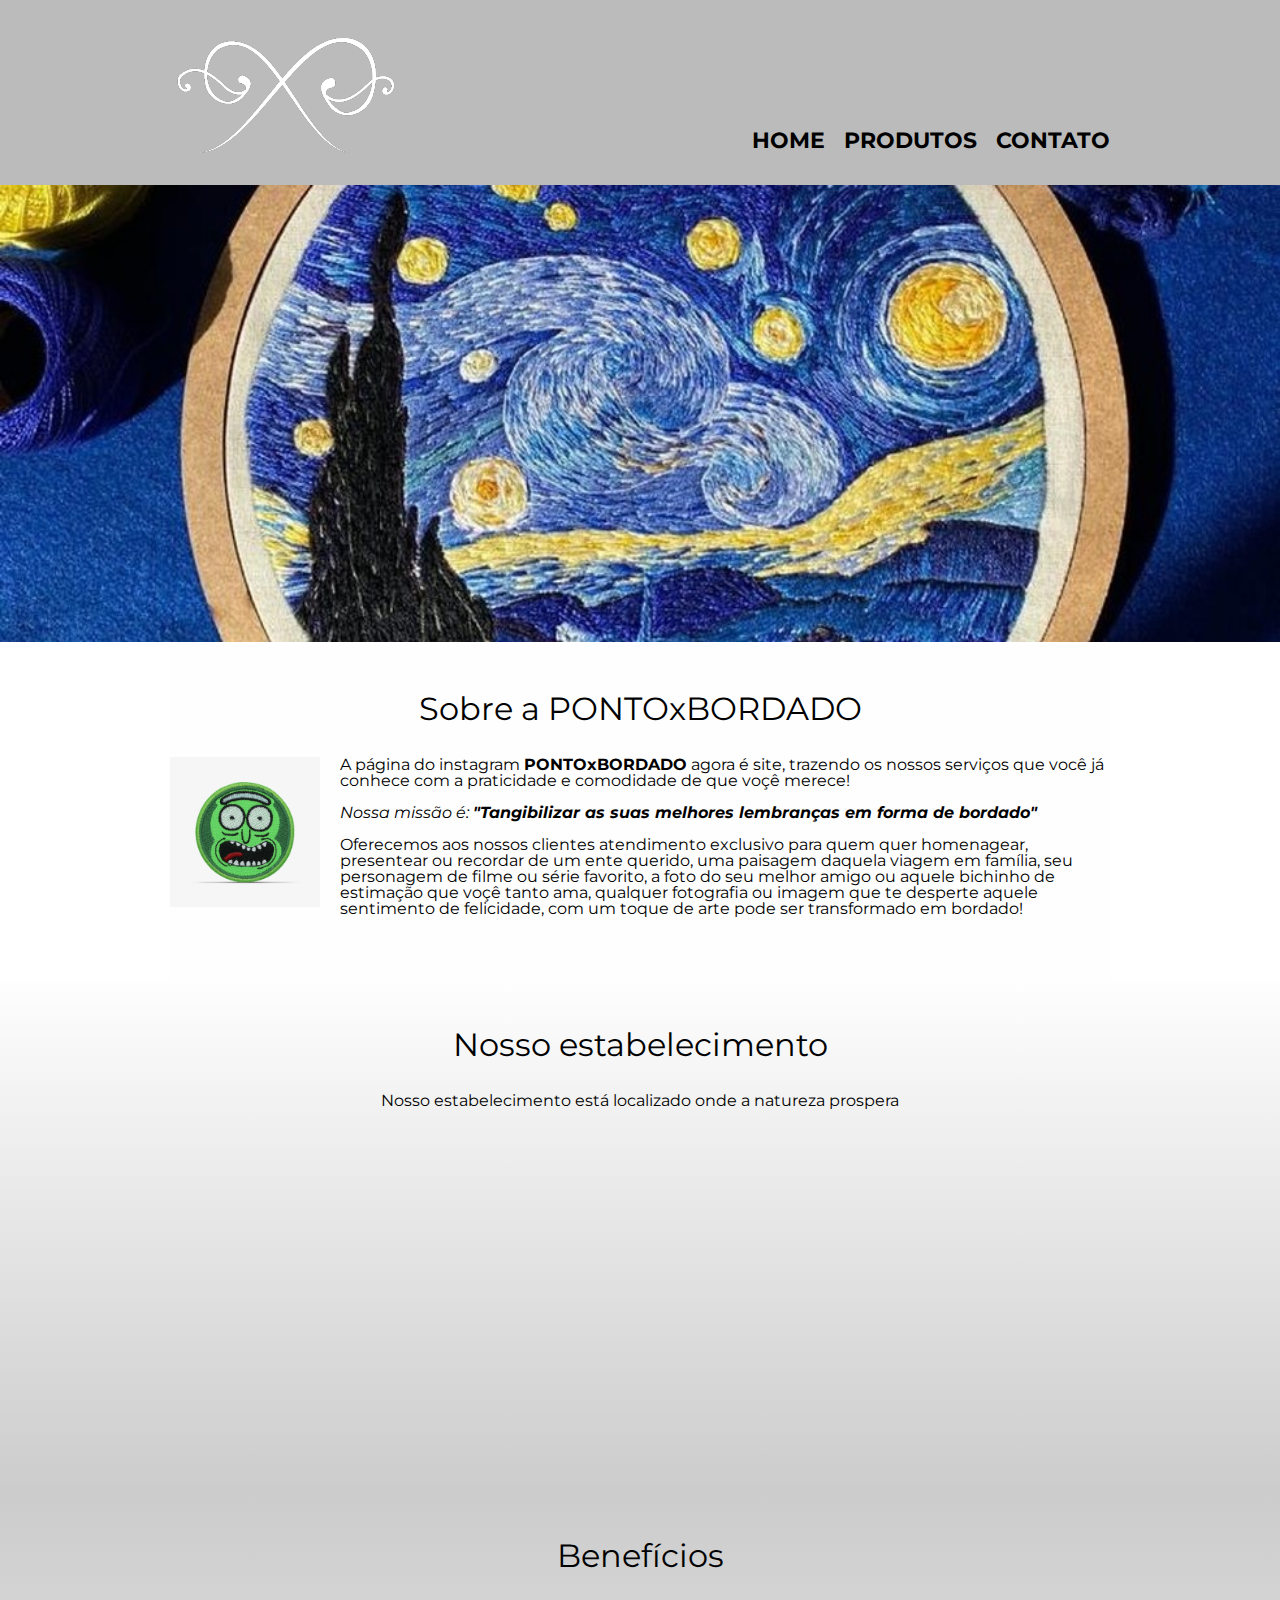
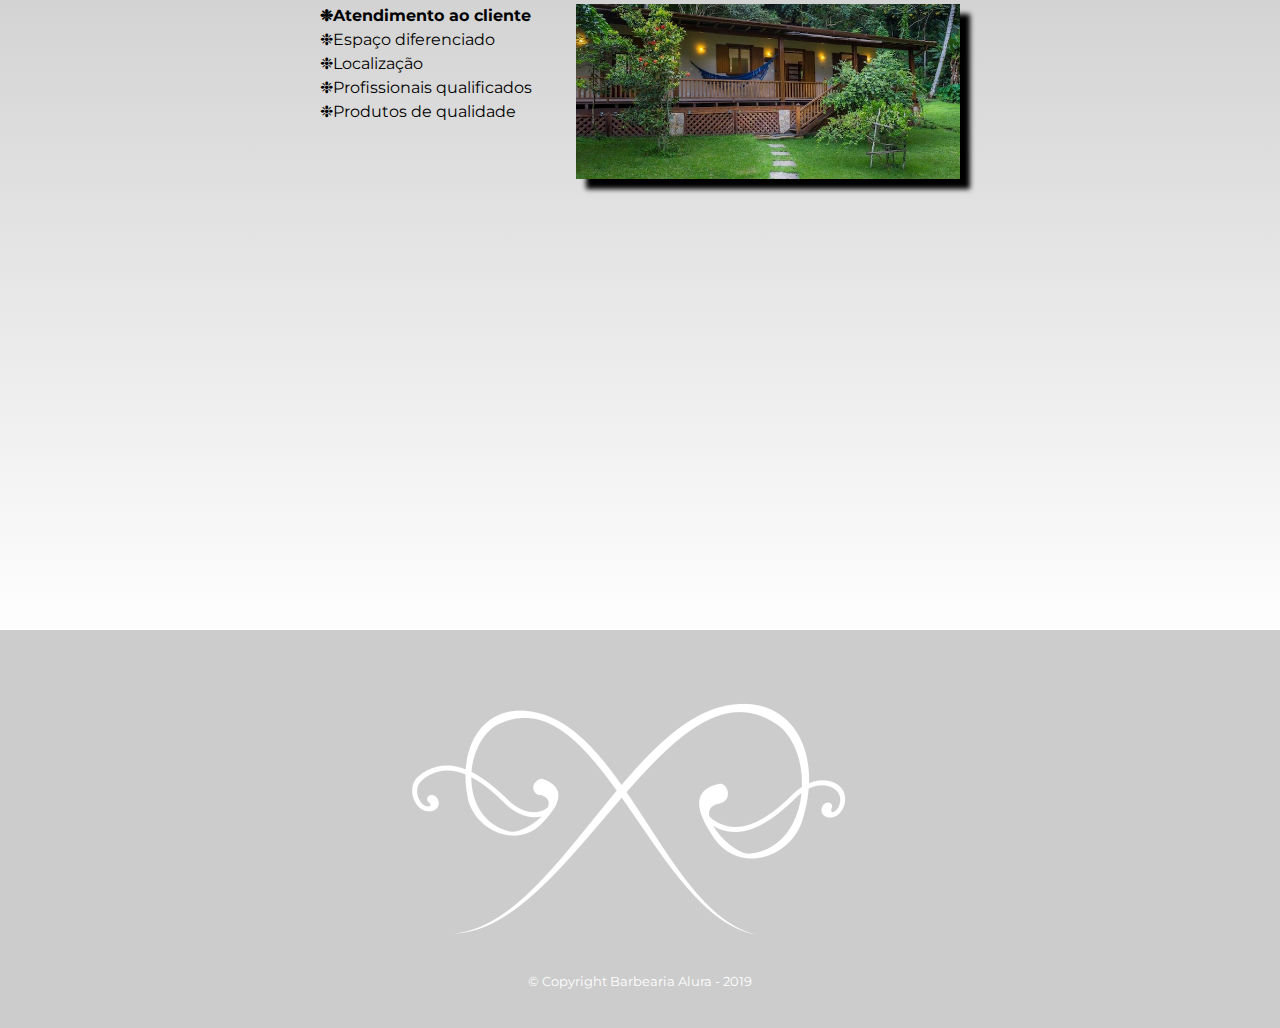
==== index.html @ 1cb1ae9e "first commit" ====
<!DOCTYPE html>
<html lang="pt-br">
    <head>
        <meta charset="UTF-8">
        <meta name="viewport" content="width=device-width">
        <title>PONTOxBORDADO</title>
       
        <link rel="stylesheet" href="style/reset.css">
        <link rel="stylesheet" href="style/style.css">
        <link href="https://fonts.googleapis.com/css?family=Montserrat&display=swap" rel="stylesheet">
    </head>

    <body>
        <header>
            <div class="caixa">
                <h1><img src="img/logo.png" alt="Logo da PONTOxBORDADO"></h1>

                <nav>
					<ul>
						<li><a href="index.html">Home</a></li>
						<li><a href="produtos.html">Produtos</a></li>
						<li><a href="contato.html">Contato</a></li>
					</ul>
				</nav>
			</div>
		</header>

        <img class="banner" src="img/bordado.jpeg">

        <main>
            <section class="principal">
                <h2 class="titulo-principal">Sobre a PONTOxBORDADO</h2>

                <img class="picle-rick" src="img/RM.jpg" alt="imagem boradada picle Rick">
    
                <p>A página do instagram <strong>PONTOxBORDADO</strong> agora é site, trazendo os nossos serviços que você já conhece com a praticidade e comodidade de que voçê merece!</p>
    
                <p id="missao"><em>Nossa missão é: <strong>"Tangibilizar as suas melhores lembranças em forma de bordado"</strong></em></p>
    
                <p>Oferecemos aos nossos clientes atendimento exclusivo para quem quer homenagear, presentear ou recordar de um ente querido, uma paisagem daquela viagem em família, seu personagem de filme ou série favorito, a foto do seu melhor amigo ou aquele bichinho de estimação que voçê tanto ama, qualquer fotografia ou imagem que te desperte aquele sentimento de felicidade, com um toque de arte pode ser transformado em bordado!</p>
            </section>

            <section class="mapa">
                <h3 class="titulo-principal">Nosso estabelecimento</h3>
                <p>Nosso estabelecimento está localizado onde a natureza prospera</p>
                
                <div class="mapa-conteudo">
                    <iframe src="https://www.google.com/maps/embed?pb=!1m18!1m12!1m3!1d1345.7579789993931!2d-73.96758394476625!3d40.78127575056932!2m3!1f0!2f0!3f0!3m2!1i1024!2i768!4f13.1!3m3!1m2!1s0x89c2589a018531e3%3A0xb9df1f7387a94119!2sCentral%20Park!5e0!3m2!1spt-BR!2sbr!4v1634505216180!5m2!1spt-BR!2sbr" width="100%" height="300" style="border:0;" allowfullscreen="" loading="lazy"></iframe>
                </div>  
            </section>

            <section class="secundario">
                <h3 class="titulo-principal">Benefícios</h3>

                <div class="conteudo-beneficios">
                    <ul class="lista-beneficios">
                        <li class="itens">Atendimento ao cliente</li>
                        <li class="itens">Espaço diferenciado</li>
                        <li class="itens">Localização</li>
                        <li class="itens">Profissionais qualificados</li>
                        <li class="itens">Produtos de qualidade</li>
                    </ul><img src="img/casinha.jpg" class="fotocasa"> 
                </div>  

                

                <div class="video">
                    <iframe width="100%" height="315" src="https://www.youtube.com/embed/nvkKTX_YVXk" title="YouTube video player" frameborder="0" allow="accelerometer; autoplay; clipboard-write; encrypted-media; gyroscope; picture-in-picture" allowfullscreen></iframe>
                </div>
            </section>
        </main>
        
        <footer>
            <img src="img/logo-branco.png">
            <p class="copyright">&copy; Copyright Barbearia Alura - 2019</p>
        </footer> 

    </body>
</html>
---- style/style.css ----
body {
		font-family: 'Montserrat', sans-serif;
}

header {
	background: #BBBBBB;
	padding: 20px 0;
}

.caixa {
	position: relative;
	width: 940px;
	margin: 0 auto;
}

nav {
	position: absolute;
	top: 110px;
	right: 0;
}

nav li {
    display: inline;
    margin: 0 0 0 15px;
}

nav a {
	text-transform: uppercase;
	color: #000000;
	font-weight: bold;
	font-size: 22px;
	text-decoration: none;
}

nav a:hover {
	color: #FFFFFF;
	text-decoration: line-through;
}

.produtos {
    width: 940px;
    margin: 0 auto;
    padding: 50px 0;
}

.produtos li {
	display: inline-block;
	text-align: center;
	width: 30%;
	vertical-align: top;
	margin: 0 1.5%;
	padding: 30px 20px;
	box-sizing: border-box;
	border: 2px solid #000000;
	border-radius: 10px;
}

.produtos li:hover {
	border-color: #0000ff;
}

.produtos li:active {
	border-color: #088C19;	
}

.produtos li:hover h2 {
	font-size: 34px;
}

.produtos h2 {
	font-size: 30px;
	font-weight: bold;
}

.produto-descricao {
	font-size: 18px;
}

.produto-preco {
	font-size: 22px;
	font-weight: bold;
	margin-top: 10px;
}

footer {
	text-align: center;
	background: #CCCCCC;
	padding: 40px 0;
}

.copyright {
	color: #FFFFFF;
	font-size: 13px;
	margin: 20px 0 0;
}

.geral{
	width: 940px;
	margin: 0 auto;
}

form {
	margin: 40px 0;
}

form label, form legend {
	display:block;
	font-size: 20px;
	margin: 0 0 10px;
}

.input-padrao {
	display: block;
	margin: 0 0 20px;
	padding: 10px 25px;
	width: 50%;
}

.checkbox {
	margin: 20px 0;
}

.enviar{
	width: 40%;
	padding: 15px 0;
	background: orange;
	color: white;
	font-weight: bold;
	font-size: 18px;
	border: none;
	border-radius: 5px;
    transition: 1s all;
    cursor: pointer;
}

.enviar:hover{
	background: darkorange;
    transform: scale(1.2);
}

table {
    margin: 20px 0 40px;
}

thead {
    background: #555555;
    color: white;
    font-weight: bold;
}

td, th {
    border: 1px solid #000000;
    padding: 8px 15px;
}

/* CSS da página inicial*/

.banner {
	width: 100%;
	
}

.titulo-principal {
	text-align: center;
	font-size: 2em;
	margin: 0 0 1em;
	clear: left;
}

.principal {
	padding: 3em 0;
	background: #FEFEFE;
	width: 940px;
	margin: 0 auto;
}

.principal p {
	margin: 0 0 1em;
}

.principal strong {
	font-weight: bold;
}

.principal em {
	font-style: italic;
}

.picle-rick {
	width: 150px;
	float: left;
	padding: 0 20px 20px 0;
}

.mapa {
    padding: 3em 0;
	background: linear-gradient( #FEFEFE, #CCCCCC );
}

.mapa-conteudo{
	width: 940px;
	margin: 0 auto;
}

.mapa p {
    margin: 0 0 2em;
    text-align: center;
}

.secundario {
	padding: 3em 0;
	background: linear-gradient( #CCCCCC, #FEFEFE );
}

.conteudo-beneficios {
	width: 640px;
	margin: 0 auto;
}

.lista-beneficios {
	width: 40%;
	display: inline-block;
	vertical-align: top;
}

.itens {
	line-height: 1.5;
}

.itens:first-child {
	font-weight: bold;
}

.itens:before {
    content: "❉"
}

.fotocasa {
	width: 60%;
	transition: 500ms;
	box-shadow: 10px 10px 5px 0px #000000;         /* Desloca 10px no eixo X, 10 no Y, 20px de blur e 0 ou nada não aumenta o tamanho da sombra */
  /*box-shadow: inset 0 0 5px black;    Nas sombras internas "inset" eixo X e Y sempre deve ser 0*/
}

.fotocasa:hover {
	opacity: 0.5; 	
}


/*
.fotocasa {
	width: 60%;
	transition: 500ms;
	opacity :0.3;                Nesse caso a imagem teria opacidade de 30% com mouse fora e 100% com mouse sobre ela

.fotocasa:hover {
	opacity: 1; 
*/

.video{
	width: auto;
	padding-top: 50px;
    margin: 1em auto;
}

@media screen and (max-width: 480px) {
	.caixa, .principal, .conteudo-beneficios, .mapa-conteudo, .video {
		width: auto;
	}

	h1 {
		text-align: center;
	}

	nav {
		position: static;
	}

	.lista-beneficios, .imagem-beneficios {
		width: 100%;
	}
}
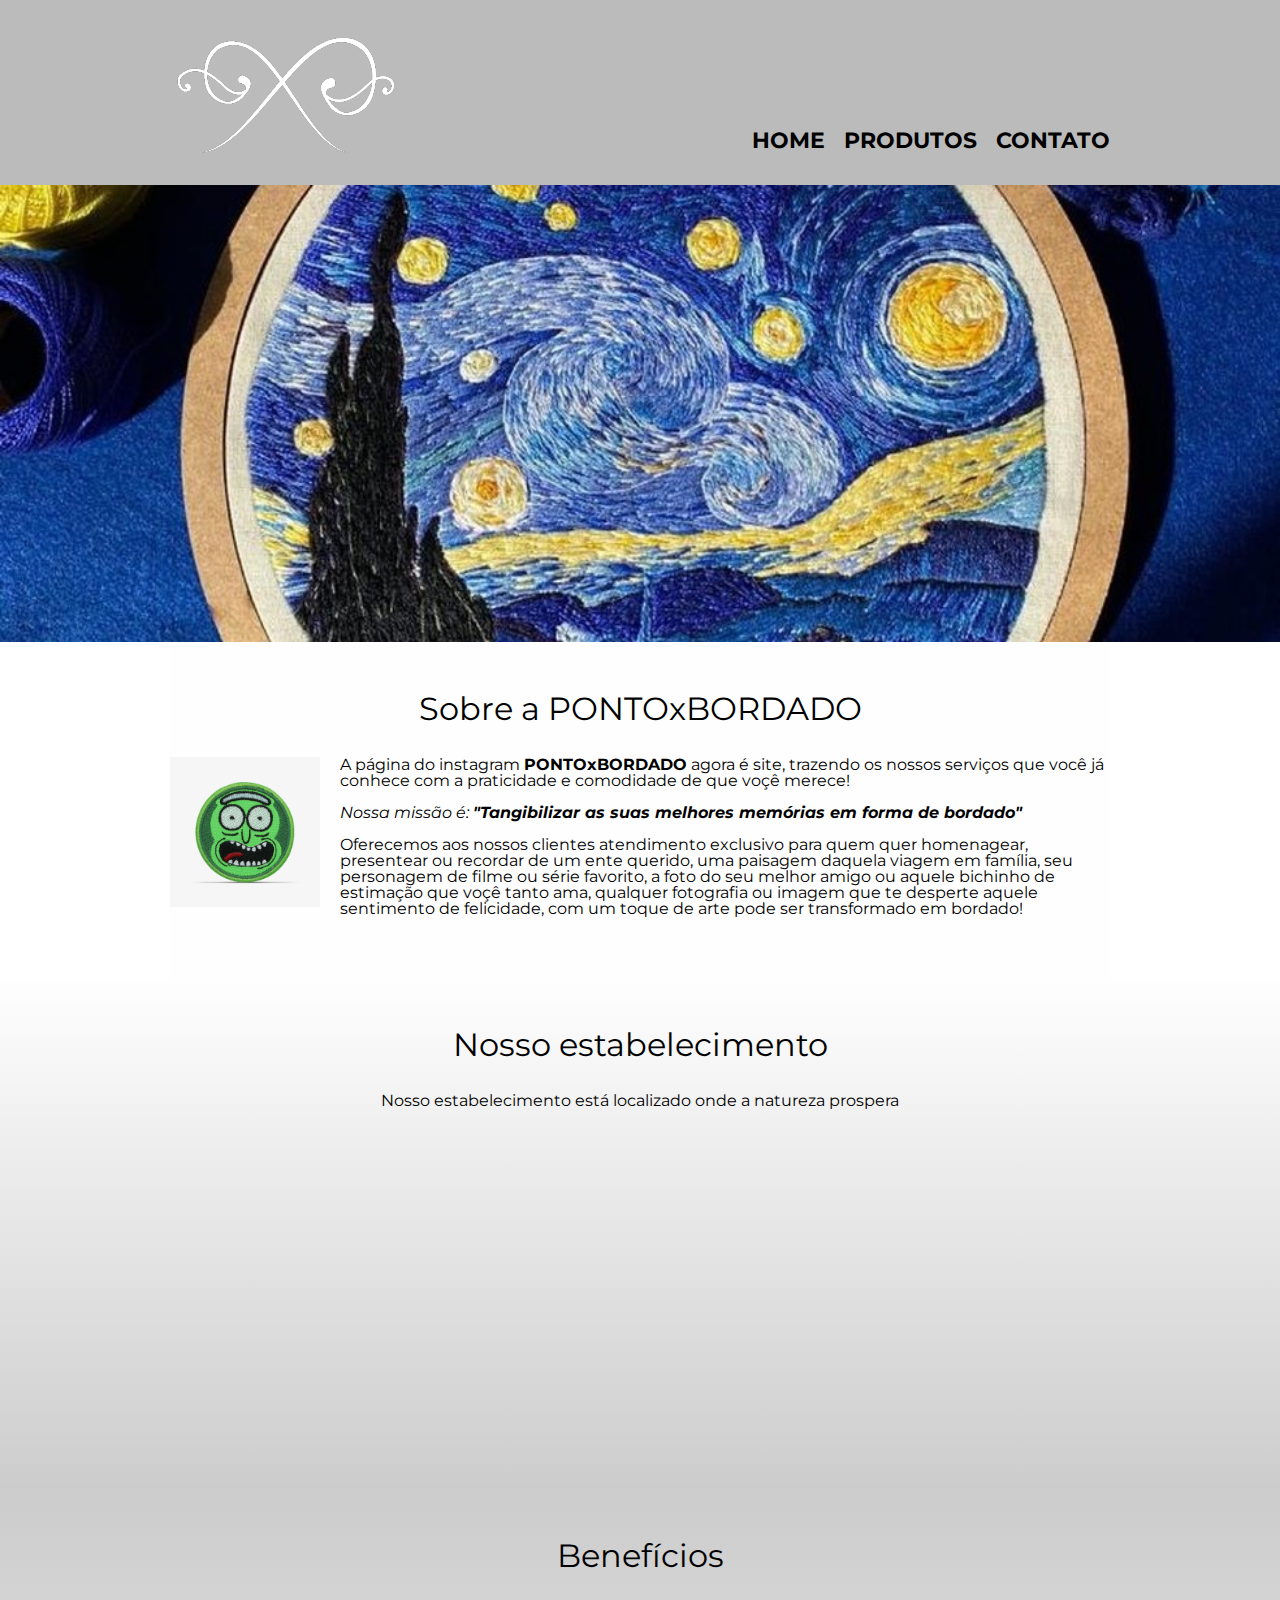
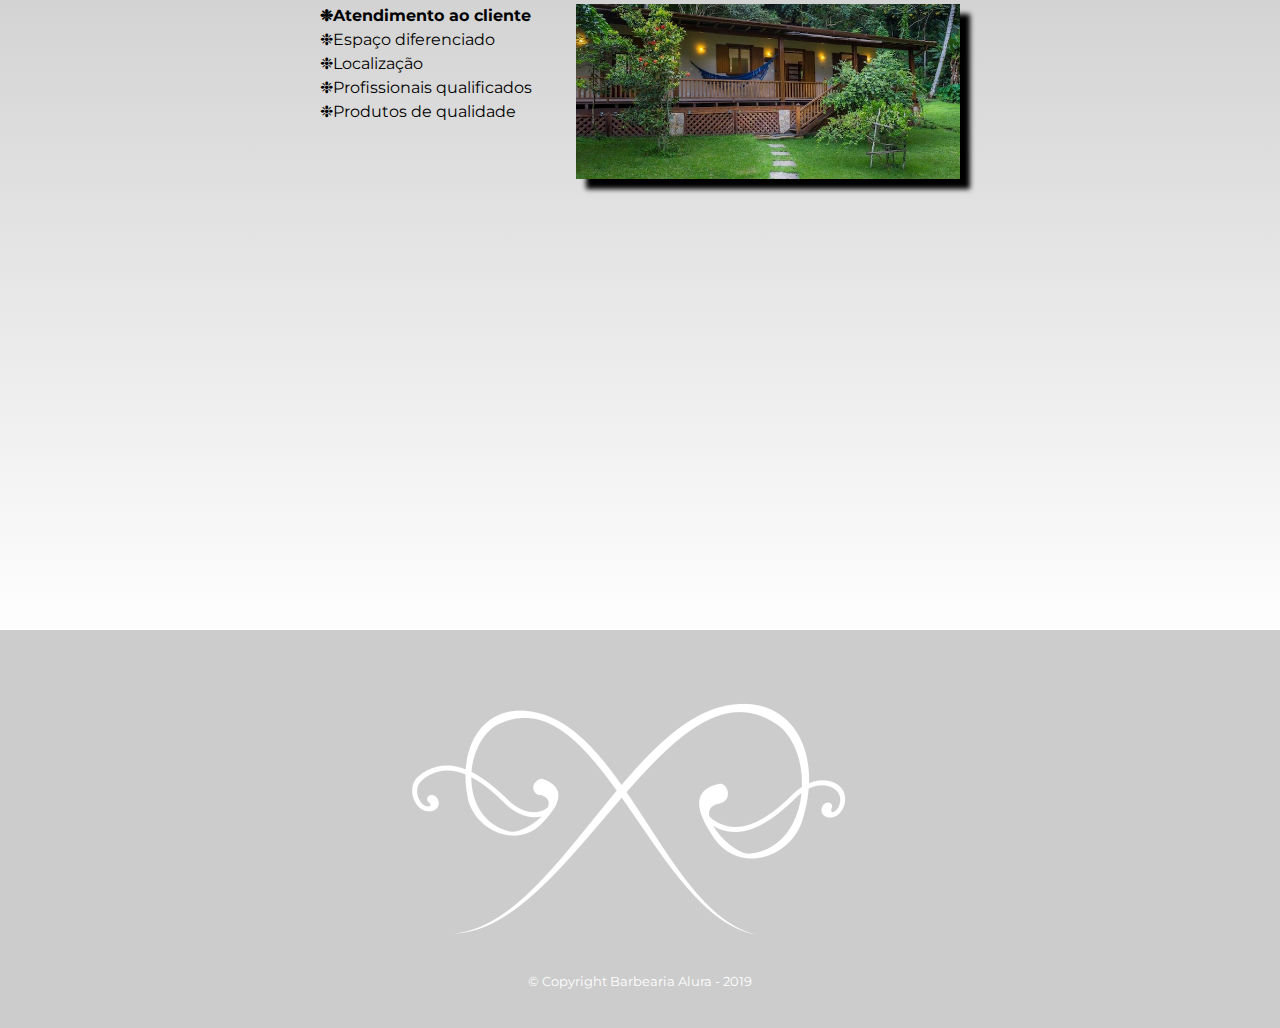
==== commit 43a92066: "Update index.html" ====
--- a/index.html
+++ b/index.html
@@ -35,7 +35,7 @@
     
                 <p>A página do instagram <strong>PONTOxBORDADO</strong> agora é site, trazendo os nossos serviços que você já conhece com a praticidade e comodidade de que voçê merece!</p>
     
-                <p id="missao"><em>Nossa missão é: <strong>"Tangibilizar as suas melhores lembranças em forma de bordado"</strong></em></p>
+                <p id="missao"><em>Nossa missão é: <strong>"Tangibilizar as suas melhores memórias em forma de bordado"</strong></em></p>
     
                 <p>Oferecemos aos nossos clientes atendimento exclusivo para quem quer homenagear, presentear ou recordar de um ente querido, uma paisagem daquela viagem em família, seu personagem de filme ou série favorito, a foto do seu melhor amigo ou aquele bichinho de estimação que voçê tanto ama, qualquer fotografia ou imagem que te desperte aquele sentimento de felicidade, com um toque de arte pode ser transformado em bordado!</p>
             </section>
